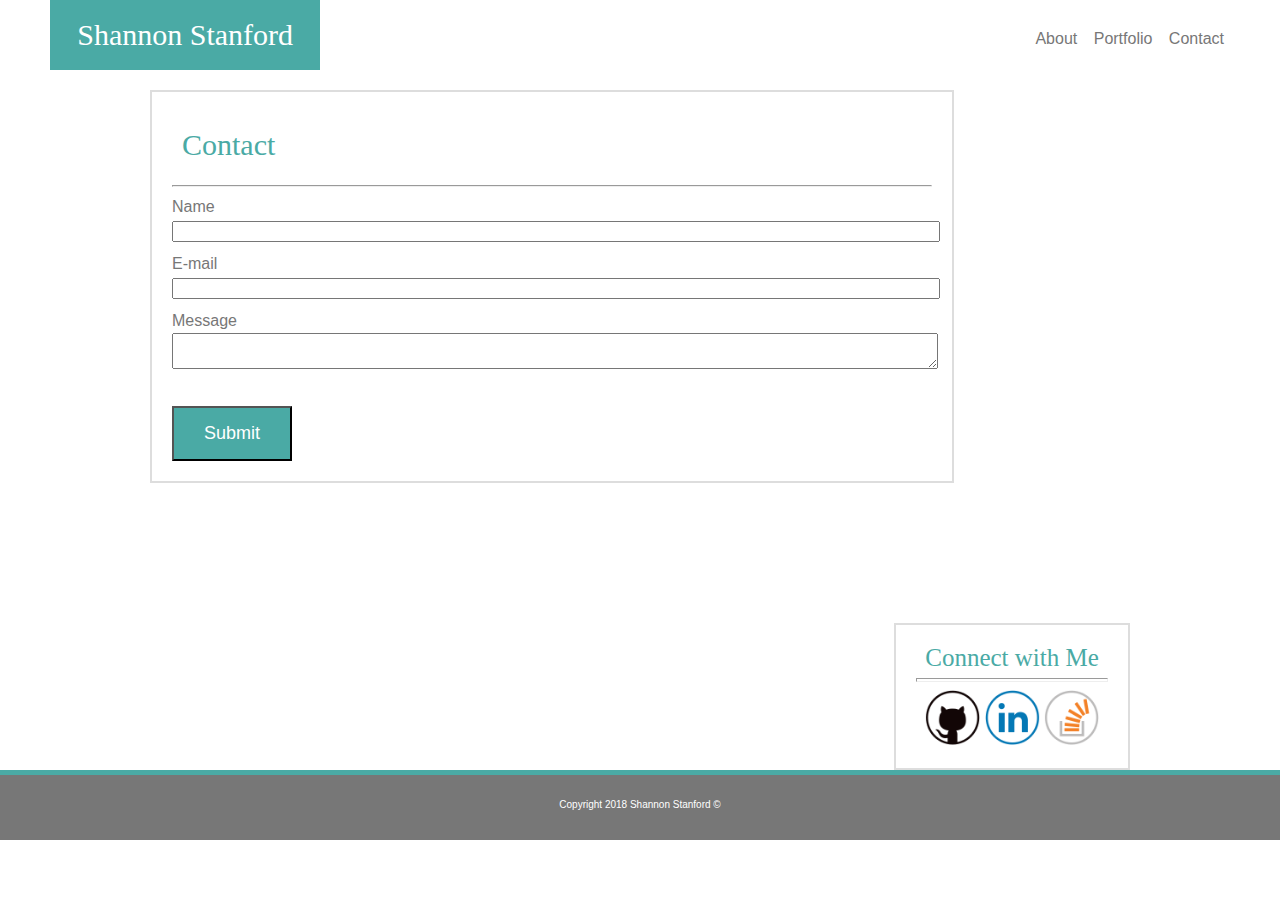
==== contact.html @ b3267dfc "fix brokwn nav links" ====
<!DOCTYPE html>

<html>

<head>
    <title>Shannon Stanford | Contact</title>
    <meta charset="UTF-8" />
    <link rel="stylesheet" type="text/css" href="assets/css/reset.css" />
    <link rel="stylesheet" type="text/css" href="assets/css/style.css" />
</head>

<body>
        <header id="navbar">
                <h1 id="sitename"> Shannon Stanford</h1>
                <nav id="nav">
                        <button class="navitem" href="Basic-Portfolio/index.html">About</button>
                        <button class="navitem" href="Basic-Portfolio/portfolio.html">Portfolio</button>
                        <button class="navitem" href="Basic-Portfolio/contact.html">Contact</button>
                </nav>
            </header>

            <section id="section">
                <div id="primary-modified">
                    <h2 id="articlehead">Contact</h2>
                    <hr class=line/>

                    <form action="/action_page.php">
                        <p>Name</p>
                        <input class="field" type="text" name="name"><br>
                        <p>E-mail</p>
                        <input class="field" type="text" name="email"><br>
                        <p>Message</p>
                        <textarea class="field" type="text" name="msg"></textarea><br>
                        <button id=button type="submit" value="Submit">Submit</button>
                        </form>

                </div>

                <div id="connectbox">
                    <h3 id="minihead">Connect with Me</h3>
                    <hr class="line">
                    <img class=socialitem src="assets/images/social/github.png" href="https://github.com/sdstanford" alt="Github Logo"></img>
                    <img class=socialitem src="assets/images/social/linkedin.png" href="www.linkedin.com/in/shannon-doepke-stanford" alt="Linkedin Logo"></img>
                    <img class=socialitem src="assets/images/social/stack.png" href="https://stackexchange.com/users/13076288/s-stanford" alt="Stack Overflow Logo"></img>
                </div>
            </section>
        <div id="topfooter"></div>
        <div id=footer> 
            <p>Copyright 2018 Shannon Stanford ©</p>
        </div>
</body>
</html>
---- assets/css/style.css ----
body {
    font-family :Arial, Helvetica, sans-serif;
    color:#777777;
    background-image: url(https://s3.pixers.pics/pixers/700/FO/36/29/24/45/700_FO36292445_ca8eb54861c55e1eb945ceacdd51c019.jpg) 

}

#navbar{
    background-color: #ffffff;
    border-color: #cccccc;
    border-width: 2px;
    overflow: auto;
}

#nav{
    float: right;
    padding-top: 20px;
    padding-right: 50px;
}

.navitem{
    background-color:#ffffff;
    border:none;
    color:#777777;
    text-decoration: none;
    font-size: 16px;
    padding-top:10px;
}

.navitem:hover{
    background-color:#777777;
    color:#ffffff;
}

#sitename{
    font-family:Georgia, 'Times New Roman', Times, serif;
    background-color:#4aaaa5;
    font-size: 30px;
    color:#ffffff;
    padding:20px;
    width: 18%;
    text-align: center;
    margin-left: 50px;
    float: left;
}

 #primary   {
    background-color:#ffffff;
    width: 960px;
    margin: auto;
    margin-top: 20px;
    margin-bottom: 120px;
    padding: 20px;
    border-style: solid;
    border-width: 2px;
    border-color: #dddddd;
    line-height:1.5;
    overflow:auto;
    position:relative;
}

#section{
    overflow:auto;
}

#primary-modified   {
    background-color:#ffffff;
    width: 760px;
    margin-left: 150px;
    margin-top: 20px;
    margin-bottom: 120px;
    margin-right:20px;
    padding: 20px;
    border-style: solid;
    border-width: 2px;
    border-color: #dddddd;
    line-height:1.5;
    float: left;
}

.line{
    height: 2px;
    color:#777777;
}

#sds{
    margin: 10px;
    float: left;
}

#pgph{
    margin: 15px;
}

#articlehead {
    font-family:Georgia, 'Times New Roman', Times, serif;
    color: #4aaaa5;
    font-size: 30px;
    padding: 10px;
}

#connectbox{
    padding:20px;
    text-align: center;
    background-color:#ffffff;
    width: 15%;
    height: 20%;
    float: right;
    margin-right: 150px;
    margin-top: 20px;
    border-style: solid;
    border-width: 2px;
    border-color: #dddddd;
}

.field{
    width:100%;
    margin-bottom: 10px;
}
.socialitem{
    width: 55px;
    height: 55px;
}

#minihead{
    font-family: Georgia, 'Times New Roman', Times, serif;
    color:#4aaaa5;
    font-size: 25px;
}

#button{
    background-color:#4aaaa5;
    color:#ffffff;
    font-size: 18px;
    padding:15px 30px;
    margin-top:20px;
}

.plabels{
    background-color: #4aaaa5;
    color: #ffffff;
    width:200px;
    height:40px;
    text-align: center;
    padding-top:15px;
}

.container{
    width: 200px;
    height: 200px;
    position:relative;
    z-index:3;
}

#middlewrapper{
    width:100%;
    overflow:auto;
}
#block1{
float:left;
margin-right:40px;
margin-left:20px;
margin-top:20px;
position:relative;
}

#hangman{
    position:absolute;
    z-index:10;

}

#block2{
float:left;
margin-top:20px;
position:relative;
}

#RPG{

}

#middlewrapper{
    width:100%;
}

#block3{
float:left;
margin-left:20px;
margin-right:40px;
margin-top:20px;
position:relative;
}

#trivia{

}

#block4{
float:left;
margin-top:20px;
position:relative;
}

#widget{} 


#bottomwrapper{
    width:100%;
    overflow:auto;
}
#block5{
    float:left;
    margin-left:20px;
    margin-right:40px;
    margin-top:20px;
    position:relative;
}

#rock{
    margin-left:20px;
}

#footer{
    height: 40px;
    background-color: #777777;;
    color:#ffffff;
    font-size: 10px;
    text-align: center;
    padding-top:25px;
}

#topfooter{
    height: 5px;
    background-color: #4aaaa5;
}
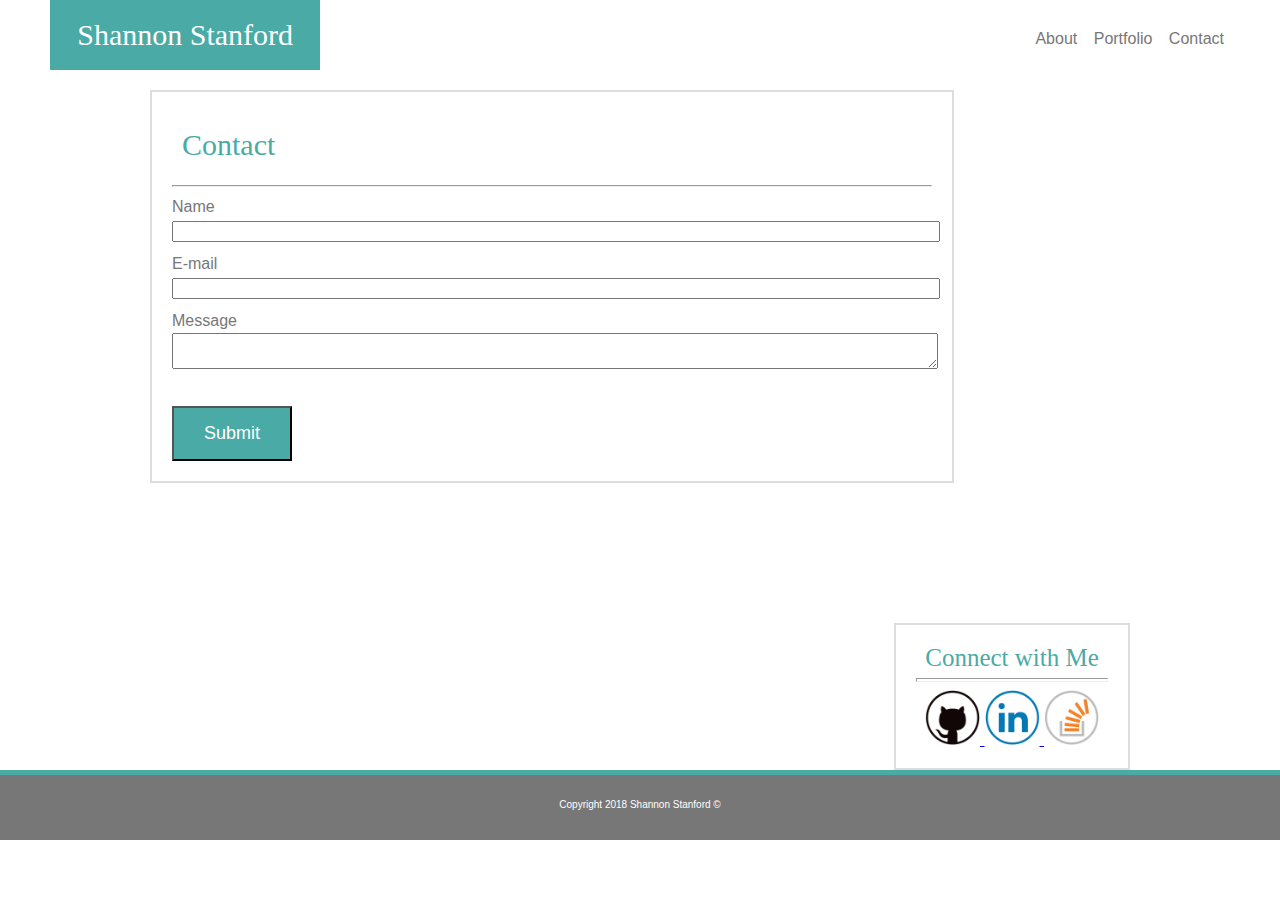
==== commit 418a2440: "update social links" ====
--- a/contact.html
+++ b/contact.html
@@ -13,9 +13,9 @@
         <header id="navbar">
                 <h1 id="sitename"> Shannon Stanford</h1>
                 <nav id="nav">
-                        <button class="navitem" href="Basic-Portfolio/index.html">About</button>
-                        <button class="navitem" href="Basic-Portfolio/portfolio.html">Portfolio</button>
-                        <button class="navitem" href="Basic-Portfolio/contact.html">Contact</button>
+                        <button class="navitem" href="../Basic-Portfolio/index.html">About</button>
+                        <button class="navitem" href="../Basic-Portfolio/portfolio.html">Portfolio</button>
+                        <button class="navitem" href="../Basic-Portfolio/contact.html">Contact</button>
                 </nav>
             </header>
 
@@ -39,9 +39,15 @@
                 <div id="connectbox">
                     <h3 id="minihead">Connect with Me</h3>
                     <hr class="line">
-                    <img class=socialitem src="assets/images/social/github.png" href="https://github.com/sdstanford" alt="Github Logo"></img>
-                    <img class=socialitem src="assets/images/social/linkedin.png" href="www.linkedin.com/in/shannon-doepke-stanford" alt="Linkedin Logo"></img>
-                    <img class=socialitem src="assets/images/social/stack.png" href="https://stackexchange.com/users/13076288/s-stanford" alt="Stack Overflow Logo"></img>
+                    <a class=socialitem href="https://github.com/sdstanford" target="_blank">
+                        <img src="assets/images/social/github.png" alt="Github Logo" style="width:55px;height:55px" />
+                    </a>
+                    <a class=socialitem href="https://www.linkedin.com/in/shannon-doepke-stanford" target="_blank">
+                        <img src="assets/images/social/linkedin.png" alt="Linkedin Logo" style="width:55px;height:55px" />
+                    </a>
+                    <a class=socialitem href="https://stackexchange.com/users/13076288/s-stanford" target="_blank">
+                        <img src="assets/images/social/stack.png" alt="Stack Overflow Logo" style="width:55px;height:55px" />
+                    </a>
                 </div>
             </section>
         <div id="topfooter"></div>
--- a/assets/css/style.css
+++ b/assets/css/style.css
@@ -117,10 +117,6 @@
     width:100%;
     margin-bottom: 10px;
 }
-.socialitem{
-    width: 55px;
-    height: 55px;
-}
 
 #minihead{
     font-family: Georgia, 'Times New Roman', Times, serif;
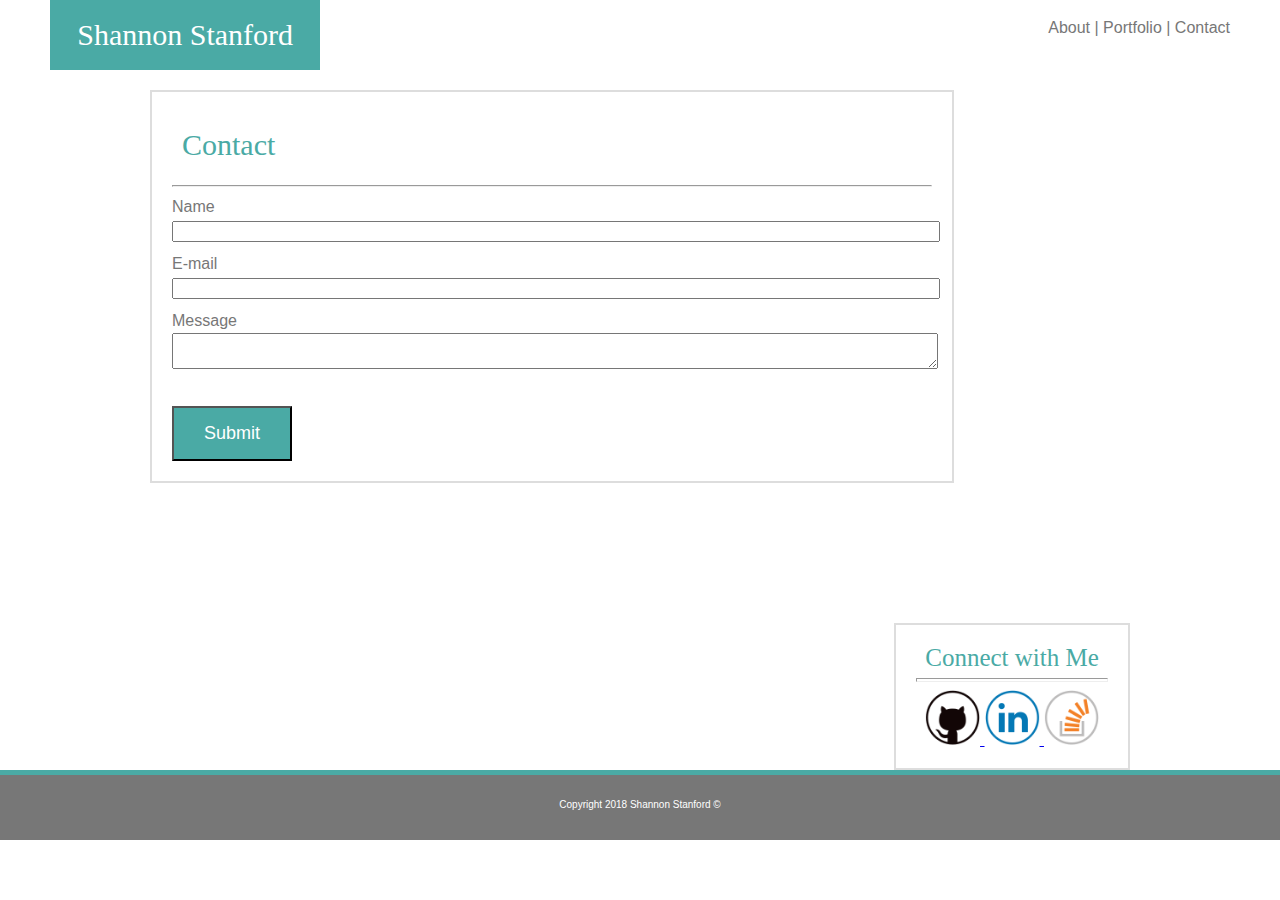
==== commit dce12d56: "change button html to link" ====
--- a/contact.html
+++ b/contact.html
@@ -13,9 +13,9 @@
         <header id="navbar">
                 <h1 id="sitename"> Shannon Stanford</h1>
                 <nav id="nav">
-                        <button class="navitem" href="../Basic-Portfolio/index.html">About</button>
-                        <button class="navitem" href="../Basic-Portfolio/portfolio.html">Portfolio</button>
-                        <button class="navitem" href="../Basic-Portfolio/contact.html">Contact</button>
+                        <a class="navitem" href="sdstanford.github.io/Basic-Portfolio/index">About</a>  |
+                        <a class="navitem" href="sdstanford.github.io/Basic-Portfolio/portfolio">Portfolio</a>  |
+                        <a class="navitem" href="sdstanford.github.io/Basic-Portfolio/contact">Contact</a>
                 </nav>
             </header>
 
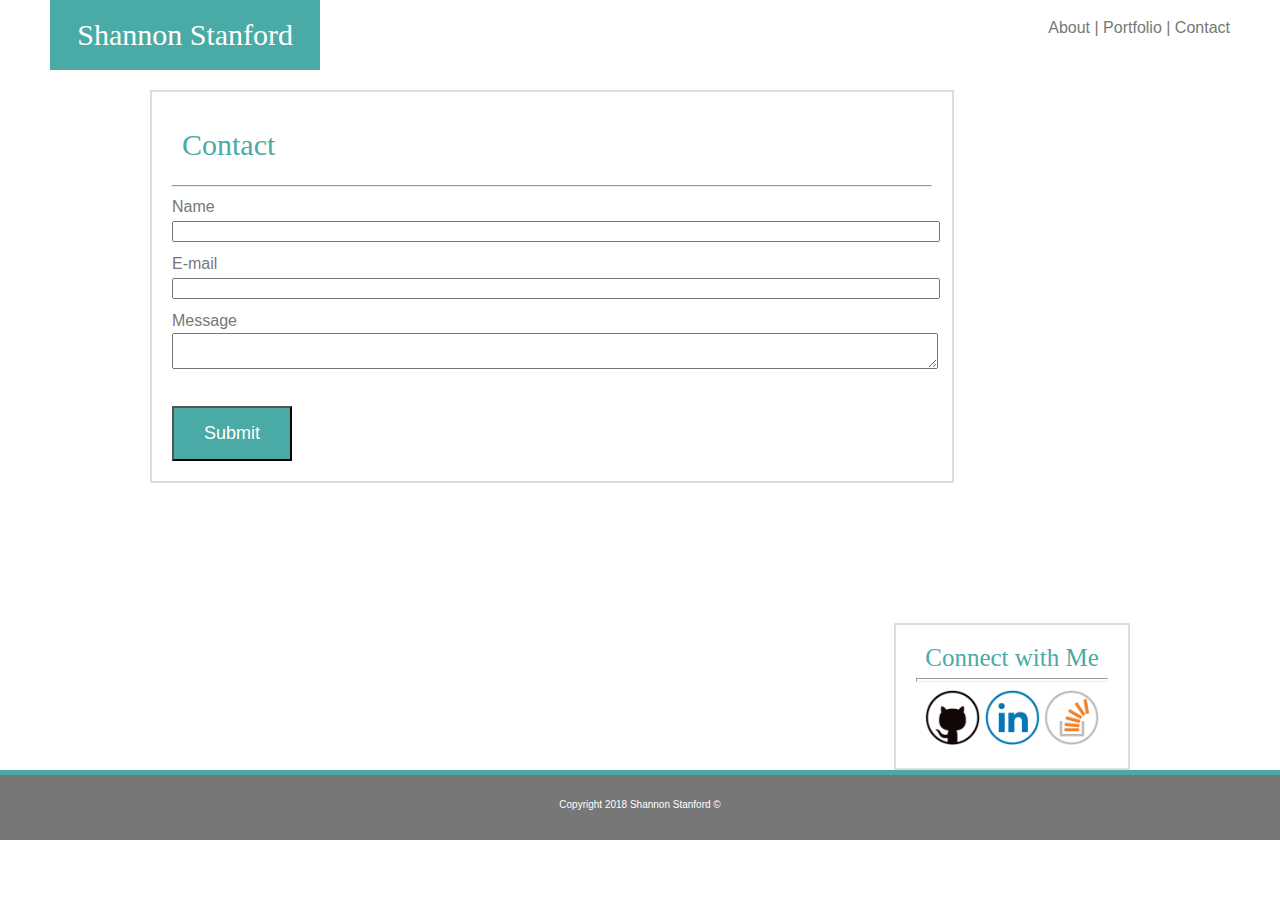
==== commit b30a646e: "fix social icon asthetic issue" ====
--- a/contact.html
+++ b/contact.html
@@ -13,9 +13,9 @@
         <header id="navbar">
                 <h1 id="sitename"> Shannon Stanford</h1>
                 <nav id="nav">
-                        <a class="navitem" href="sdstanford.github.io/Basic-Portfolio/index">About</a>  |
-                        <a class="navitem" href="sdstanford.github.io/Basic-Portfolio/portfolio">Portfolio</a>  |
-                        <a class="navitem" href="sdstanford.github.io/Basic-Portfolio/contact">Contact</a>
+                        <a class="navitem" href="index.html">About</a>  |
+                        <a class="navitem" href="portfolio.html">Portfolio</a>  |
+                        <a class="navitem" href="contact.html">Contact</a>
                 </nav>
             </header>
 
@@ -39,15 +39,9 @@
                 <div id="connectbox">
                     <h3 id="minihead">Connect with Me</h3>
                     <hr class="line">
-                    <a class=socialitem href="https://github.com/sdstanford" target="_blank">
-                        <img src="assets/images/social/github.png" alt="Github Logo" style="width:55px;height:55px" />
-                    </a>
-                    <a class=socialitem href="https://www.linkedin.com/in/shannon-doepke-stanford" target="_blank">
-                        <img src="assets/images/social/linkedin.png" alt="Linkedin Logo" style="width:55px;height:55px" />
-                    </a>
-                    <a class=socialitem href="https://stackexchange.com/users/13076288/s-stanford" target="_blank">
-                        <img src="assets/images/social/stack.png" alt="Stack Overflow Logo" style="width:55px;height:55px" />
-                    </a>
+                    <a class="socialitem"href="https://github.com/sdstanford" target="_blank"><img src="assets/images/social/github.png" alt="Github Logo" style="width:55px;height:55px" /></a>
+                    <a class="socialitem"href="https://www.linkedin.com/in/shannon-doepke-stanford" target="_blank"><img src="assets/images/social/linkedin.png" alt="Linkedin Logo" style="width:55px;height:55px" /></a>
+                    <a class="socialitem"href="https://stackexchange.com/users/13076288/s-stanford"target="_blank"><img src="assets/images/social/stack.png" alt="Stack Overflow Logo" style="width:55px;height:55px" /></a>
                 </div>
             </section>
         <div id="topfooter"></div>
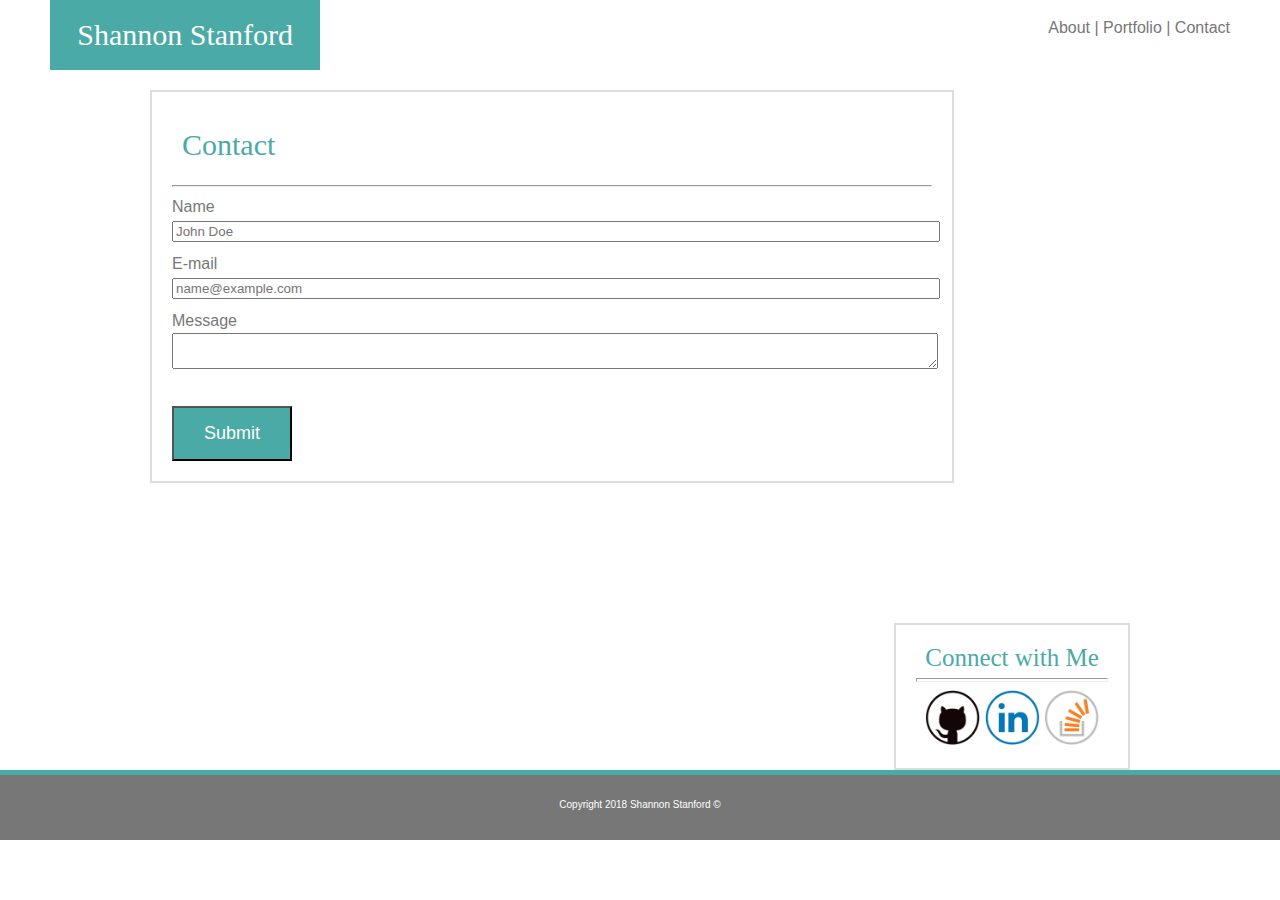
==== commit f5c47ffa: "update contact input placeholders" ====
--- a/contact.html
+++ b/contact.html
@@ -26,9 +26,9 @@
 
                     <form action="/action_page.php">
                         <p>Name</p>
-                        <input class="field" type="text" name="name"><br>
+                        <input class="field" type="text" name="name" placeholder="John Doe"><br>
                         <p>E-mail</p>
-                        <input class="field" type="text" name="email"><br>
+                        <input class="field" type="text" name="email" placeholder="name@example.com"><br>
                         <p>Message</p>
                         <textarea class="field" type="text" name="msg"></textarea><br>
                         <button id=button type="submit" value="Submit">Submit</button>
--- a/assets/css/style.css
+++ b/assets/css/style.css
@@ -1,7 +1,7 @@
 body {
     font-family :Arial, Helvetica, sans-serif;
     color:#777777;
-    background-image: url(https://s3.pixers.pics/pixers/700/FO/36/29/24/45/700_FO36292445_ca8eb54861c55e1eb945ceacdd51c019.jpg) 
+    background-image: url(https://www.leisurevillas.com/wp-content/uploads/2014/06/Dollarphotoclub_52868738a.jpg) 
 
 }
 
@@ -148,7 +148,7 @@
     z-index:3;
 }
 
-#middlewrapper{
+#topwrapper{
     width:100%;
     overflow:auto;
 }
@@ -161,9 +161,17 @@
 }
 
 #hangman{
-    position:absolute;
-    z-index:10;
-
+    background-color: #4aaaa5;
+    color: #ffffff;
+    width:200px;
+    height:40px;
+    text-align: center;
+    padding-top:15px;
+    position:absolute;
+    bottom:0;
+    width:100%;
+    z-index:10;
+    margin-bottom:20px;
 }
 
 #block2{
@@ -173,6 +181,17 @@
 }
 
 #RPG{
+    background-color: #4aaaa5;
+    color: #ffffff;
+    width:200px;
+    height:40px;
+    text-align: center;
+    padding-top:15px;
+    position:absolute;
+    bottom:0;
+    width:100%;
+    z-index:10;
+    margin-bottom:20px;
 
 }
 
@@ -189,6 +208,17 @@
 }
 
 #trivia{
+    background-color: #4aaaa5;
+    color: #ffffff;
+    width:200px;
+    height:40px;
+    text-align: center;
+    padding-top:15px;
+    position:absolute;
+    bottom:0;
+    width:100%;
+    z-index:10;
+    margin-bottom:20px;
 
 }
 
@@ -198,13 +228,26 @@
 position:relative;
 }
 
-#widget{} 
+#widget{
+    background-color: #4aaaa5;
+    color: #ffffff;
+    width:200px;
+    height:40px;
+    text-align: center;
+    padding-top:15px;
+    position:absolute;
+    bottom:0;
+    width:100%;
+    z-index:10;
+    margin-bottom:20px;
+} 
 
 
 #bottomwrapper{
     width:100%;
     overflow:auto;
 }
+
 #block5{
     float:left;
     margin-left:20px;
@@ -214,7 +257,16 @@
 }
 
 #rock{
-    margin-left:20px;
+    background-color: #4aaaa5;
+    color: #ffffff;
+    height:40px;
+    text-align: center;
+    padding-top:15px;
+    position:absolute;
+    bottom:0;
+    width:100%;
+    z-index:10;
+    margin-bottom:20px;
 }
 
 #footer{
